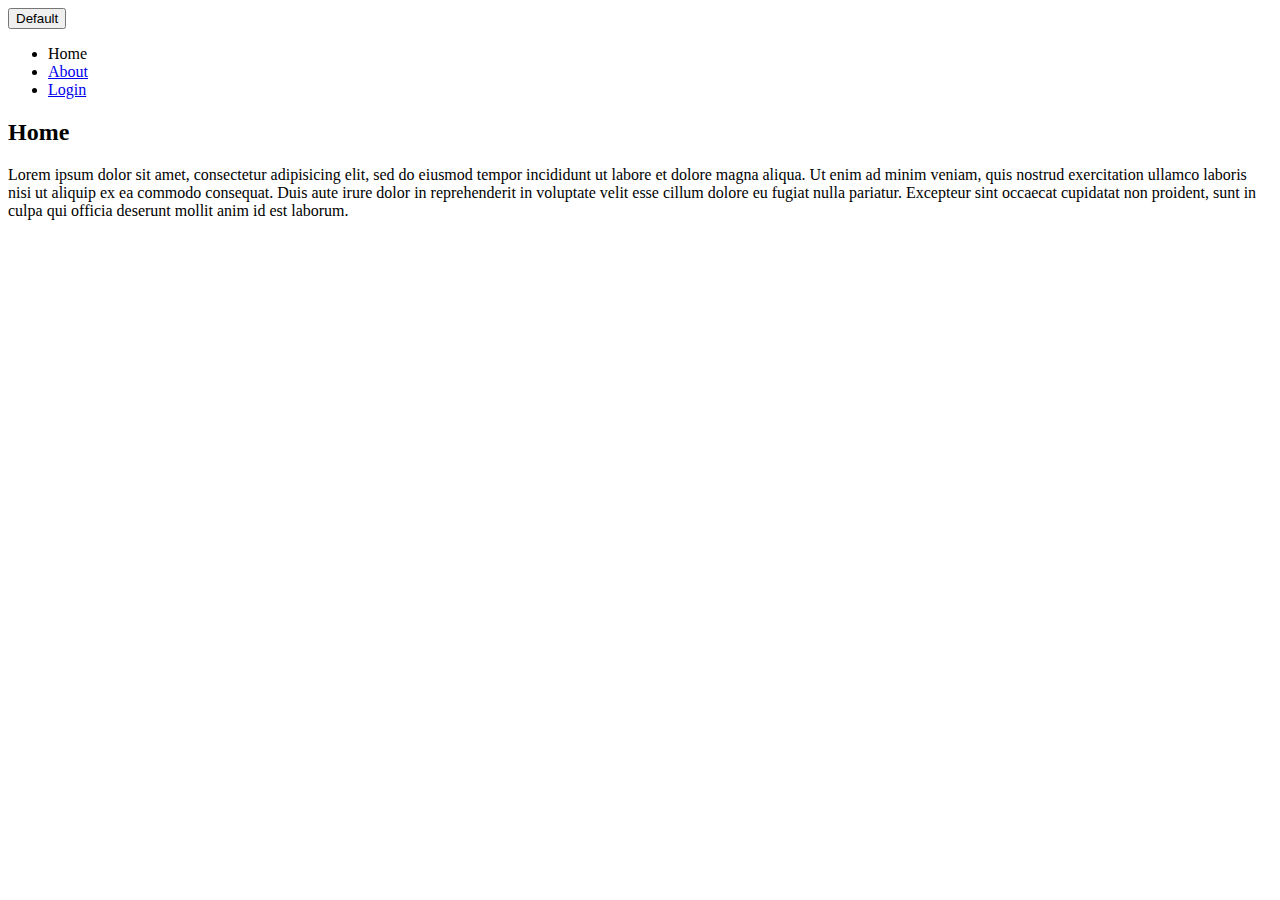
==== index.html @ df925142 "Initial commit" ====
<!DOCTYPE html>
<html>
<head>
  <title>My first website!</title>
</head>
<body>
  <button class="btn btn-primary">Default</button>
  <header>
    <nav>
      <ul>
        <li>Home</li>
        <li><a href="about.html">About</a></li>
        <li><a href="login.html">Login</a></li>
      </ul>
    </nav>
  </header>
  <section>
    <h2>Home</h2>
    <p>Lorem ipsum dolor sit amet, consectetur adipisicing elit, sed do eiusmod
    tempor incididunt ut labore et dolore magna aliqua. Ut enim ad minim veniam,
    quis nostrud exercitation ullamco laboris nisi ut aliquip ex ea commodo
    consequat. Duis aute irure dolor in reprehenderit in voluptate velit esse
    cillum dolore eu fugiat nulla pariatur. Excepteur sint occaecat cupidatat non
    proident, sunt in culpa qui officia deserunt mollit anim id est laborum.</p>
  </section>
</body>
</html>
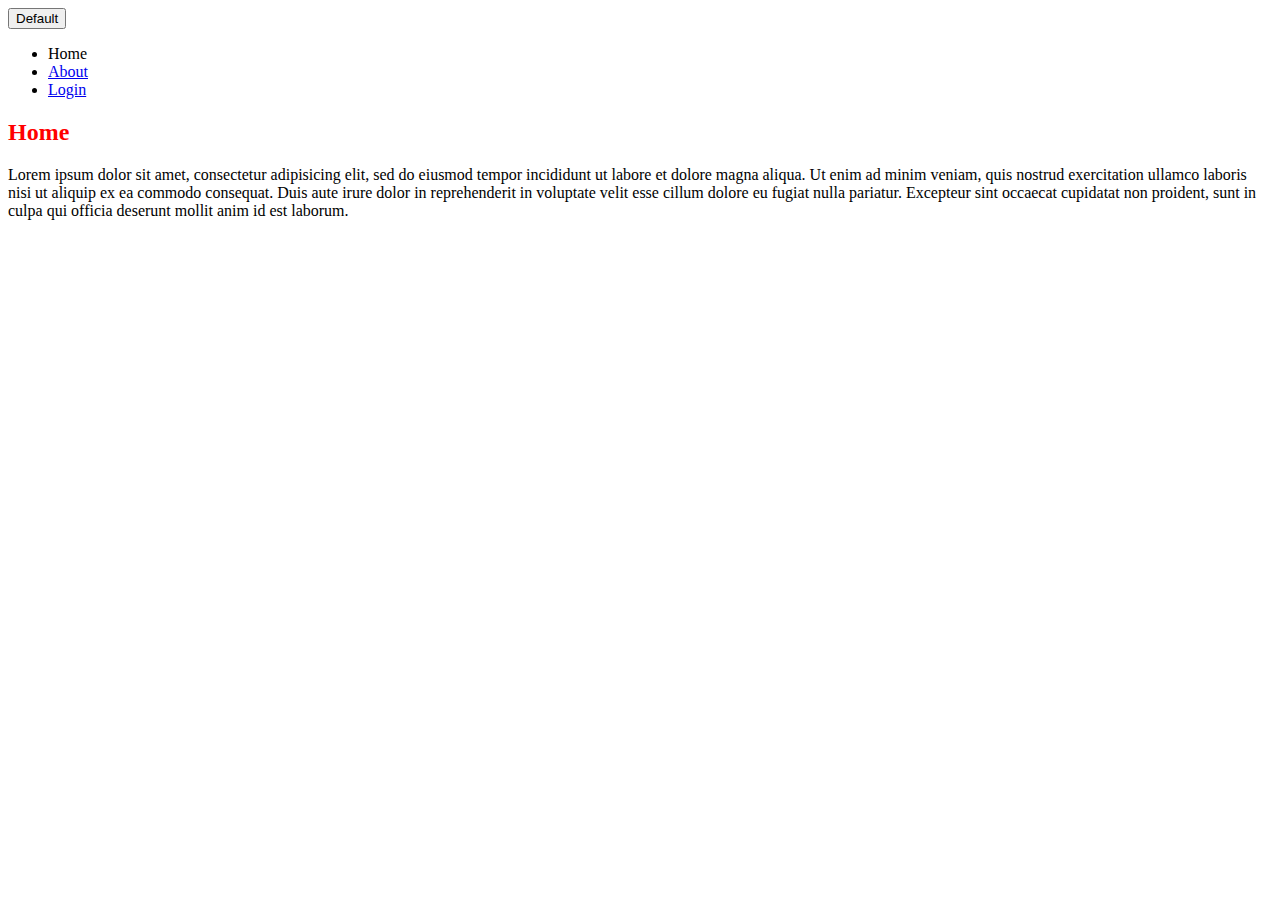
==== commit 28d51f8b: "Creates stylesheet" ====
--- a/index.html
+++ b/index.html
@@ -3,6 +3,7 @@
 <html>
 <head>
   <title>My first website!</title>
+  <link rel="stylesheet" href="style.css">
 </head>
 <body>
   <button class="btn btn-primary">Default</button>
--- a/style.css
+++ b/style.css
@@ -0,0 +1,3 @@
+h2 {
+    color: red;
+}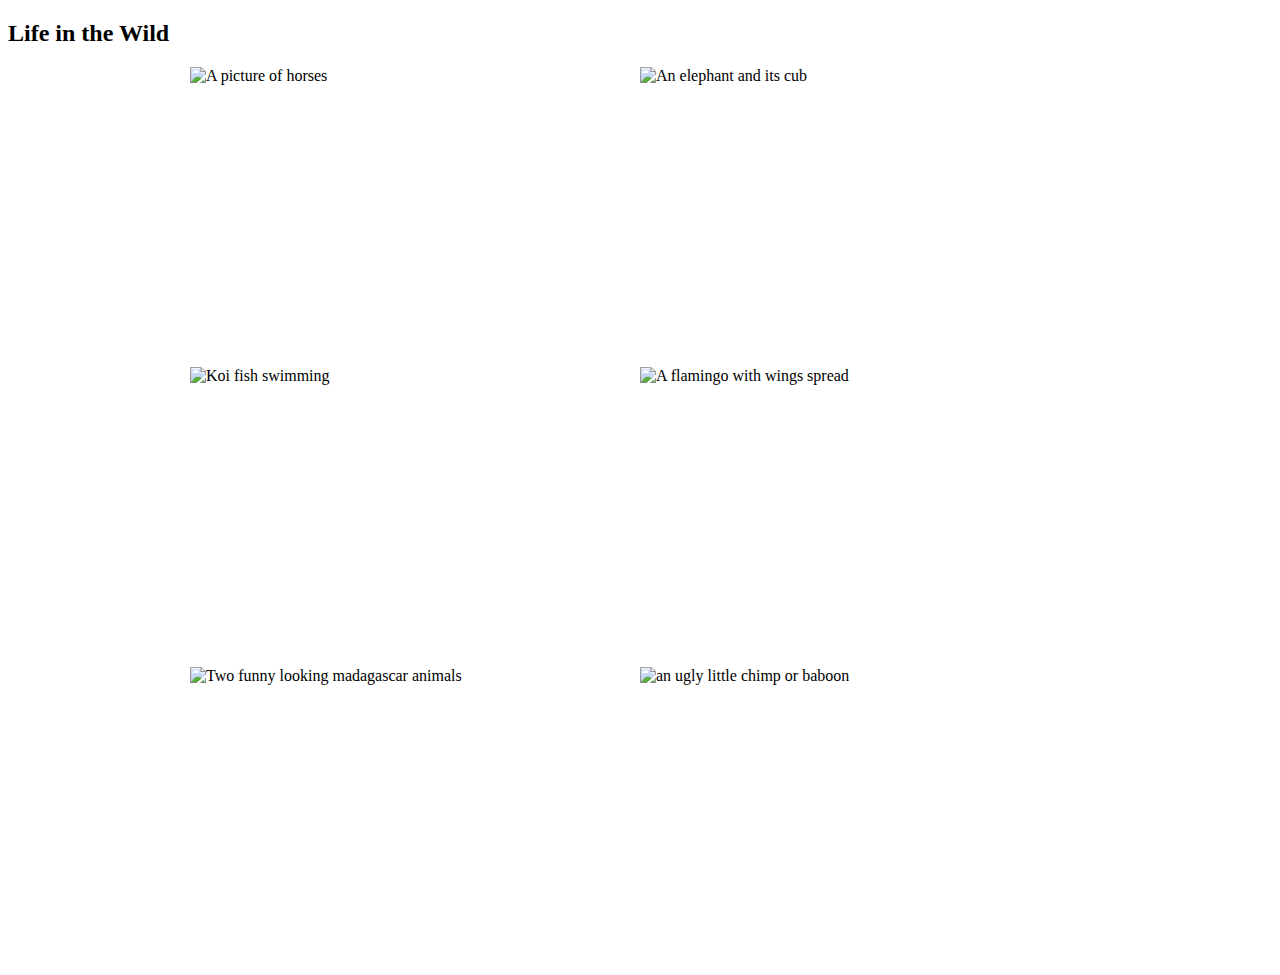
==== commit fe3c738e: "A bit of flexbox" ====
--- a/index.html
+++ b/index.html
@@ -2,28 +2,20 @@
 <!DOCTYPE html>
 <html>
 <head>
-  <title>My first website!</title>
+  <title>Index</title>
   <link rel="stylesheet" href="style.css">
 </head>
 <body>
-  <button class="btn btn-primary">Default</button>
   <header>
-    <nav>
-      <ul>
-        <li>Home</li>
-        <li><a href="about.html">About</a></li>
-        <li><a href="login.html">Login</a></li>
-      </ul>
-    </nav>
+    <h2>Life in the Wild</h2>
   </header>
-  <section>
-    <h2>Home</h2>
-    <p>Lorem ipsum dolor sit amet, consectetur adipisicing elit, sed do eiusmod
-    tempor incididunt ut labore et dolore magna aliqua. Ut enim ad minim veniam,
-    quis nostrud exercitation ullamco laboris nisi ut aliquip ex ea commodo
-    consequat. Duis aute irure dolor in reprehenderit in voluptate velit esse
-    cillum dolore eu fugiat nulla pariatur. Excepteur sint occaecat cupidatat non
-    proident, sunt in culpa qui officia deserunt mollit anim id est laborum.</p>
+  <section class="container">
+    <img src="https://static.pexels.com/photos/52500/horse-herd-fog-nature-52500.jpeg" alt="A picture of horses">
+    <img src="https://static.pexels.com/photos/66898/elephant-cub-tsavo-kenya-66898.jpeg" alt="An elephant and its cub">
+    <img src="https://static.pexels.com/photos/213399/pexels-photo-213399.jpeg" alt="Koi fish swimming">
+    <img src="https://static.pexels.com/photos/158471/ibis-bird-red-animals-158471.jpeg" alt="A flamingo with wings spread">
+    <img src="https://static.pexels.com/photos/133459/pexels-photo-133459.jpeg" alt="Two funny looking madagascar animals">
+    <img src="https://static.pexels.com/photos/50988/ape-berber-monkeys-mammal-affchen-50988.jpeg" alt="an ugly little chimp or baboon">
   </section>
 </body>
 </html>--- a/style.css
+++ b/style.css
@@ -1,3 +1,10 @@
-h2 {
-    color: red;
+.container {
+    display: flex;
+    flex-wrap: wrap;
+    justify-content: center;
+}
+
+img {
+    width: 450px;
+    height: 300px;
 }